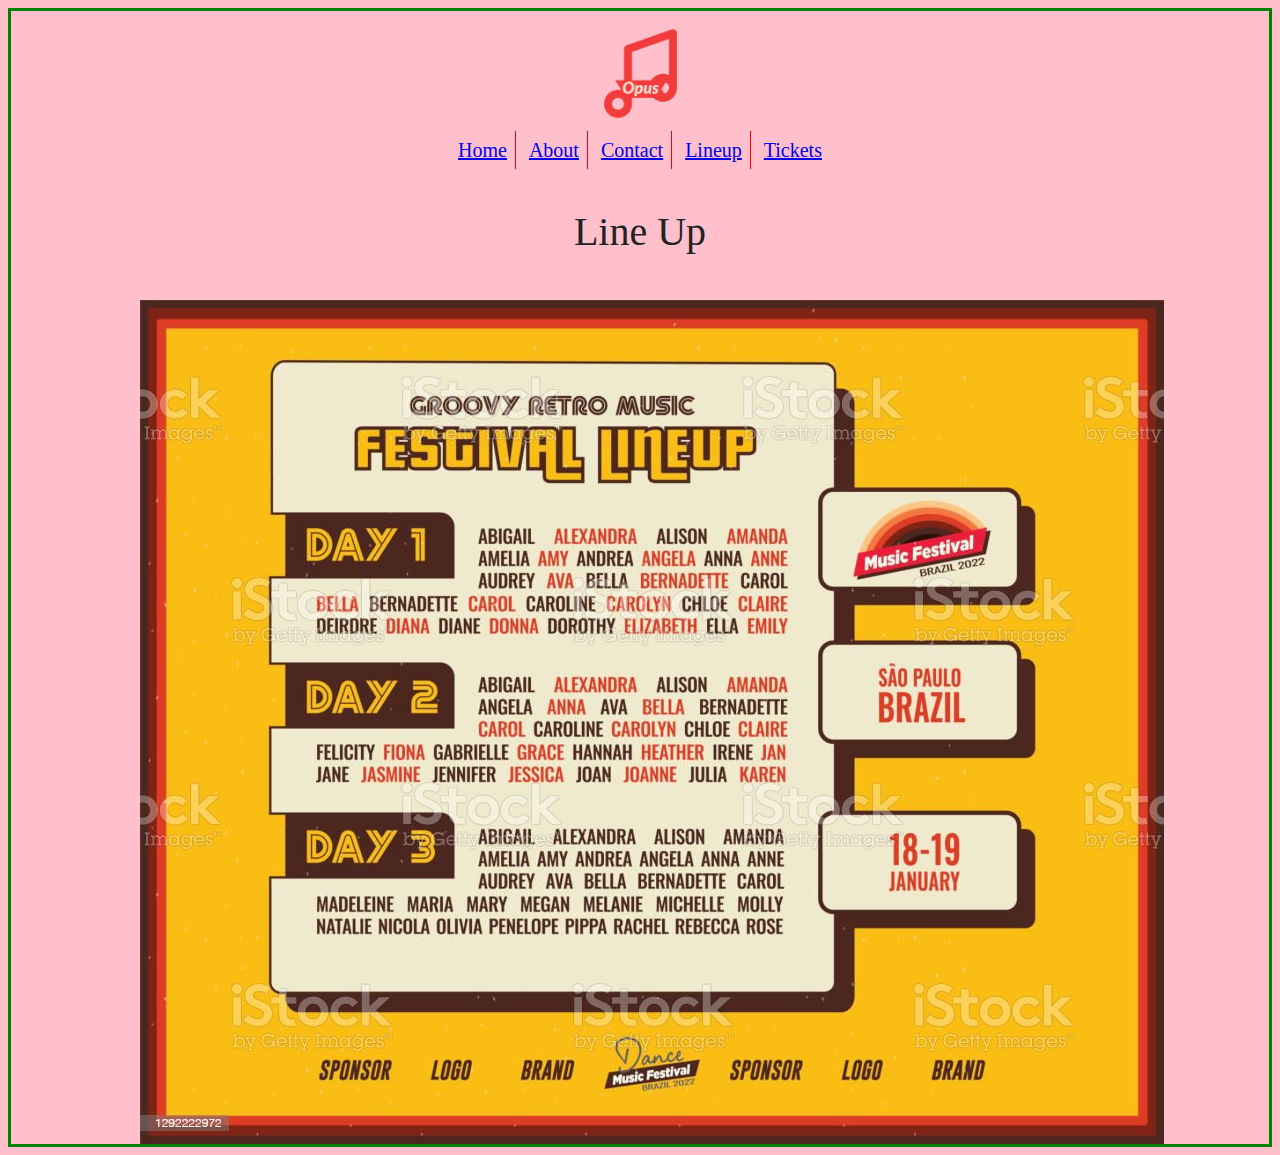
==== index.html @ 0e9af494 "uploaded image and formatted nav menu" ====
<!doctype html>
<html class="no-js" lang="">

<head>
  <meta charset="utf-8">
  <title>Opus Music Festival</title>
  <meta name="description" content="">
  <meta name="viewport" content="width=device-width, initial-scale=1">

  <meta property="og:title" content="">
  <meta property="og:type" content="">
  <meta property="og:url" content="">
  <meta property="og:image" content="">

  <link rel="icon" href="/favicon.ico" sizes="any">
  <link rel="icon" href="/icon.svg" type="image/svg+xml">
  <link rel="apple-touch-icon" href="icon.png">

  <link rel="stylesheet" href="css/normalize.css">
  <link rel="stylesheet" href="css/style.css">

  <link rel="manifest" href="site.webmanifest">
  <meta name="theme-color" content="#fafafa">
</head>







<header class="dani-demo-header">
  <a href="https://google.com" target="_blank">
    <img class="dani-demo-logo" src="img/Opus (1).png" alt="official opus logo">
  </a>
  <nav class="dani-demo-nav">
    <a href="#">Home</a>
    <a href="#">About</a>
    <a href="#">Contact</a>
    <a href="#">Lineup</a>
    <a href="#">Tickets</a>
  </nav>
</header>


<body>
<p>Line Up</p>



  <!-- Add your site or application content here -->
  
<div>


</div>

<div class="joseph-image-demo">
  <img src="img/stock image.jpg" alt="Stock image of music lineup">
</div>



  <script src="js/vendor/modernizr-3.11.8.min.js"></script>
  <script src="js/app.js"></script>

</body>

</html>
---- css/style.css ----
/*! HTML5 Boilerplate v8.0.0 | MIT License | https://html5boilerplate.com/ */

/* main.css 3.0.0 | MIT License | https://github.com/h5bp/main.css#readme */
/*
 * What follows is the result of much research on cross-browser styling.
 * Credit left inline and big thanks to Nicolas Gallagher, Jonathan Neal,
 * Kroc Camen, and the H5BP dev community and team.
 */

/* ==========================================================================
   Base styles: opinionated defaults
   ========================================================================== */

html {
  color: #222;
  font-size: 1em;
  line-height: 1.4;
}

/*
 * Remove text-shadow in selection highlight:
 * https://twitter.com/miketaylr/status/12228805301
 *
 * Customize the background color to match your design.
 */

::-moz-selection {
  background: #b3d4fc;
  text-shadow: none;
}

::selection {
  background: #b3d4fc;
  text-shadow: none;
}

/*
 * A better looking default horizontal rule
 */

hr {
  display: block;
  height: 1px;
  border: 0;
  border-top: 1px solid #ccc;
  margin: 1em 0;
  padding: 0;
}

/*
 * Remove the gap between audio, canvas, iframes,
 * images, videos and the bottom of their containers:
 * https://github.com/h5bp/html5-boilerplate/issues/440
 */

audio,
canvas,
iframe,
img,
svg,
video {
  vertical-align: middle;
}

/*
 * Remove default fieldset styles.
 */

fieldset {
  border: 0;
  margin: 0;
  padding: 0;
}

/*
 * Allow only vertical resizing of textareas.
 */

textarea {
  resize: vertical;
}

/* ==========================================================================
   Author's custom styles
   ========================================================================== */

/* ==========================================================================
   Helper classes
   ========================================================================== */

/*
 * Hide visually and from screen readers
 */

.hidden,
[hidden] {
  display: none !important;
}

/*
 * Hide only visually, but have it available for screen readers:
 * https://snook.ca/archives/html_and_css/hiding-content-for-accessibility
 *
 * 1. For long content, line feeds are not interpreted as spaces and small width
 *    causes content to wrap 1 word per line:
 *    https://medium.com/@jessebeach/beware-smushed-off-screen-accessible-text-5952a4c2cbfe
 */

.visually-hidden {
  border: 0;
  clip: rect(0, 0, 0, 0);
  height: 1px;
  margin: -1px;
  overflow: hidden;
  padding: 0;
  position: absolute;
  white-space: nowrap;
  width: 1px;
  /* 1 */
}

/*
 * Extends the .visually-hidden class to allow the element
 * to be focusable when navigated to via the keyboard:
 * https://www.drupal.org/node/897638
 */

.visually-hidden.focusable:active,
.visually-hidden.focusable:focus {
  clip: auto;
  height: auto;
  margin: 0;
  overflow: visible;
  position: static;
  white-space: inherit;
  width: auto;
}

/*
 * Hide visually and from screen readers, but maintain layout
 */

.invisible {
  visibility: hidden;
}

/*
 * Clearfix: contain floats
 *
 * The use of `table` rather than `block` is only necessary if using
 * `::before` to contain the top-margins of child elements.
 */

.clearfix::before,
.clearfix::after {
  content: "";
  display: table;
}

.clearfix::after {
  clear: both;
}

/* ==========================================================================
   EXAMPLE Media Queries for Responsive Design.
   These examples override the primary ('mobile first') styles.
   Modify as content requires.
   ========================================================================== */

@media only screen and (min-width: 35em) {
  /* Style adjustments for viewports that meet the condition */
}

@media print,
  (-webkit-min-device-pixel-ratio: 1.25),
  (min-resolution: 1.25dppx),
  (min-resolution: 120dpi) {
  /* Style adjustments for high resolution devices */
}

/* ==========================================================================
   Print styles.
   Inlined to avoid the additional HTTP request:
   https://www.phpied.com/delay-loading-your-print-css/
   ========================================================================== */

@media print {
  *,
  *::before,
  *::after {
    background: #fff !important;
    color: #000 !important;
    /* Black prints faster */
    box-shadow: none !important;
    text-shadow: none !important;
  }

  a,
  a:visited {
    text-decoration: underline;
  }

  a[href]::after {
    content: " (" attr(href) ")";
  }

  abbr[title]::after {
    content: " (" attr(title) ")";
  }

  /*
   * Don't show links that are fragment identifiers,
   * or use the `javascript:` pseudo protocol
   */
  a[href^="#"]::after,
  a[href^="javascript:"]::after {
    content: "";
  }

  pre {
    white-space: pre-wrap !important;
  }

  pre,
  blockquote {
    border: 1px solid #999;
    page-break-inside: avoid;
  }

  tr,
  img {
    page-break-inside: avoid;
  }

  p,
  h2,
  h3 {
    orphans: 3;
    widows: 3;
  }

  h2,
  h3 {
    page-break-after: avoid;
  }
}
.dani-demo-header {
  display: flex;
  flex-direction: column;
  align-items: center;
  
}
.dani-demo-logo {
  max-width: 125px;
}

.dani-demo-nav a {
  padding: 8px;
}

.dani-demo-nav a:not(:last-child) {
  border-right: 1px solid red;
}

body {
  text-align: center;
  background-color: pink;
  p {background-color: pink};
  border: 3px solid green;
  font-size: 20px;
  p {font-size: 40px};
}

.joseph-image-demo {
  max-width: 1000px;
  margin-left: auto;
  margin-right: auto;
}
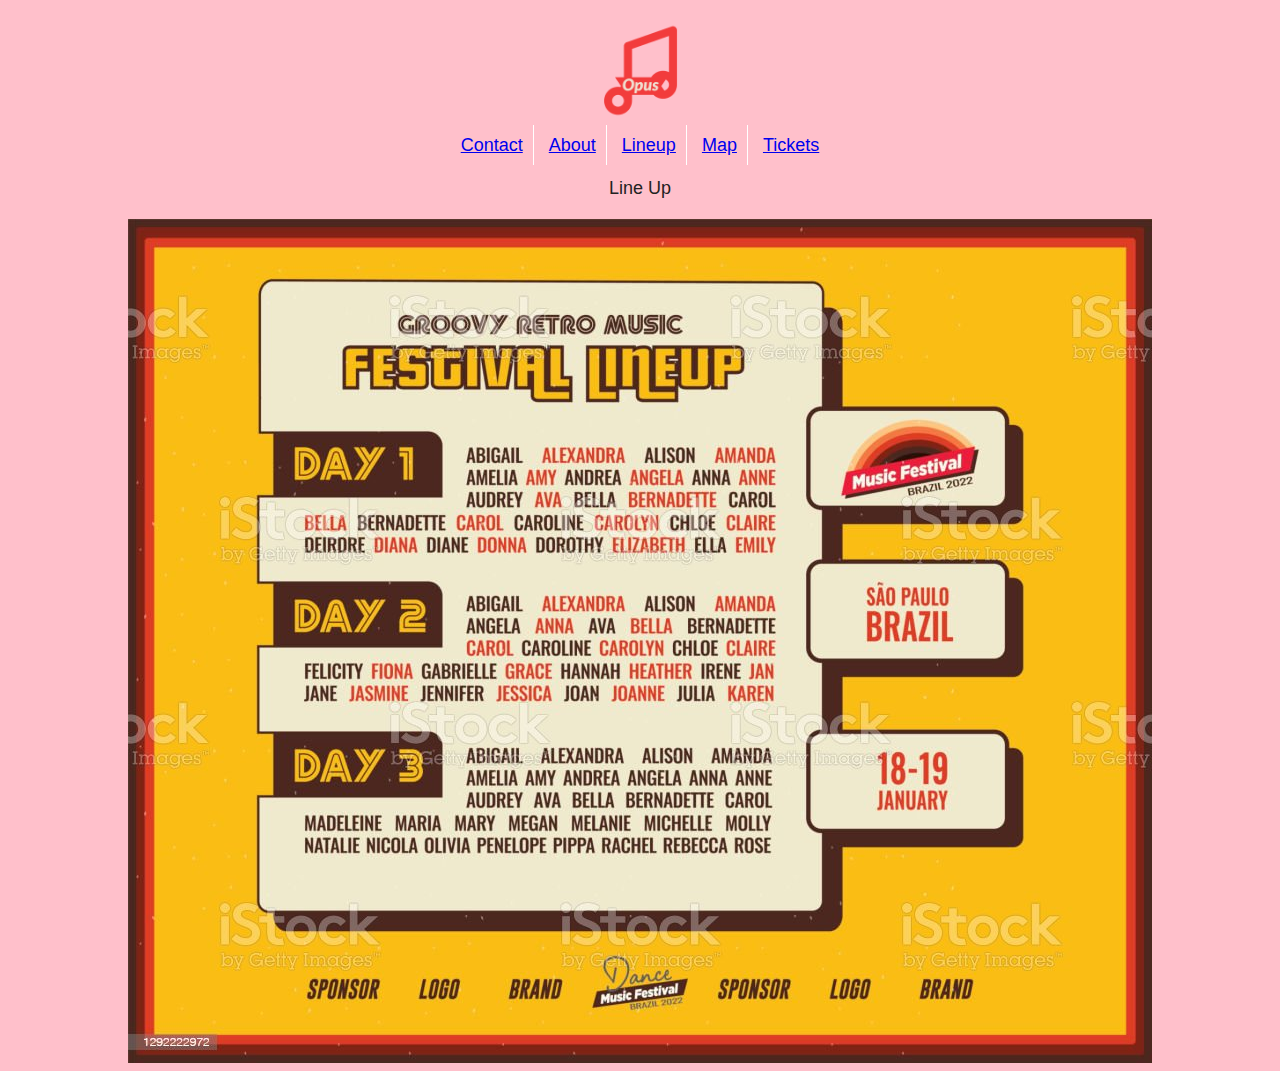
==== commit 17658691: "edited nav menu" ====
--- a/index.html
+++ b/index.html
@@ -34,24 +34,25 @@
     <img class="dani-demo-logo" src="img/Opus (1).png" alt="official opus logo">
   </a>
   <nav class="dani-demo-nav">
-    <a href="#">Home</a>
+
+    <a href="#">Contact</a>
     <a href="#">About</a>
-    <a href="#">Contact</a>
     <a href="#">Lineup</a>
+    <a href="#">Map</a>
     <a href="#">Tickets</a>
   </nav>
 </header>
 
 
 <body>
-<p>Line Up</p>
+
 
 
 
   <!-- Add your site or application content here -->
   
 <div>
-
+  <p>Line Up</p>
 
 </div>
 
--- a/css/style.css
+++ b/css/style.css
@@ -255,21 +255,29 @@
 }
 
 .dani-demo-nav a {
-  padding: 8px;
+  padding: 10px;
 }
 
 .dani-demo-nav a:not(:last-child) {
-  border-right: 1px solid red;
+  border-right: 1px solid white;
 }
 
 body {
   text-align: center;
   background-color: pink;
-  p {background-color: pink};
-  border: 3px solid green;
-  font-size: 20px;
-  p {font-size: 40px};
-}
+  font-size: 18px;
+  font-family: Arial, Helvetica, sans-serif
+ 
+}
+
+p {font-size: 60px
+  color: solid white
+  font-family: Arial, Helvetica, sans-serif
+
+
+};
+p {color: white};
+p {font-family: Arial, Helvetica, sans-serif};
 
 .joseph-image-demo {
   max-width: 1000px;
